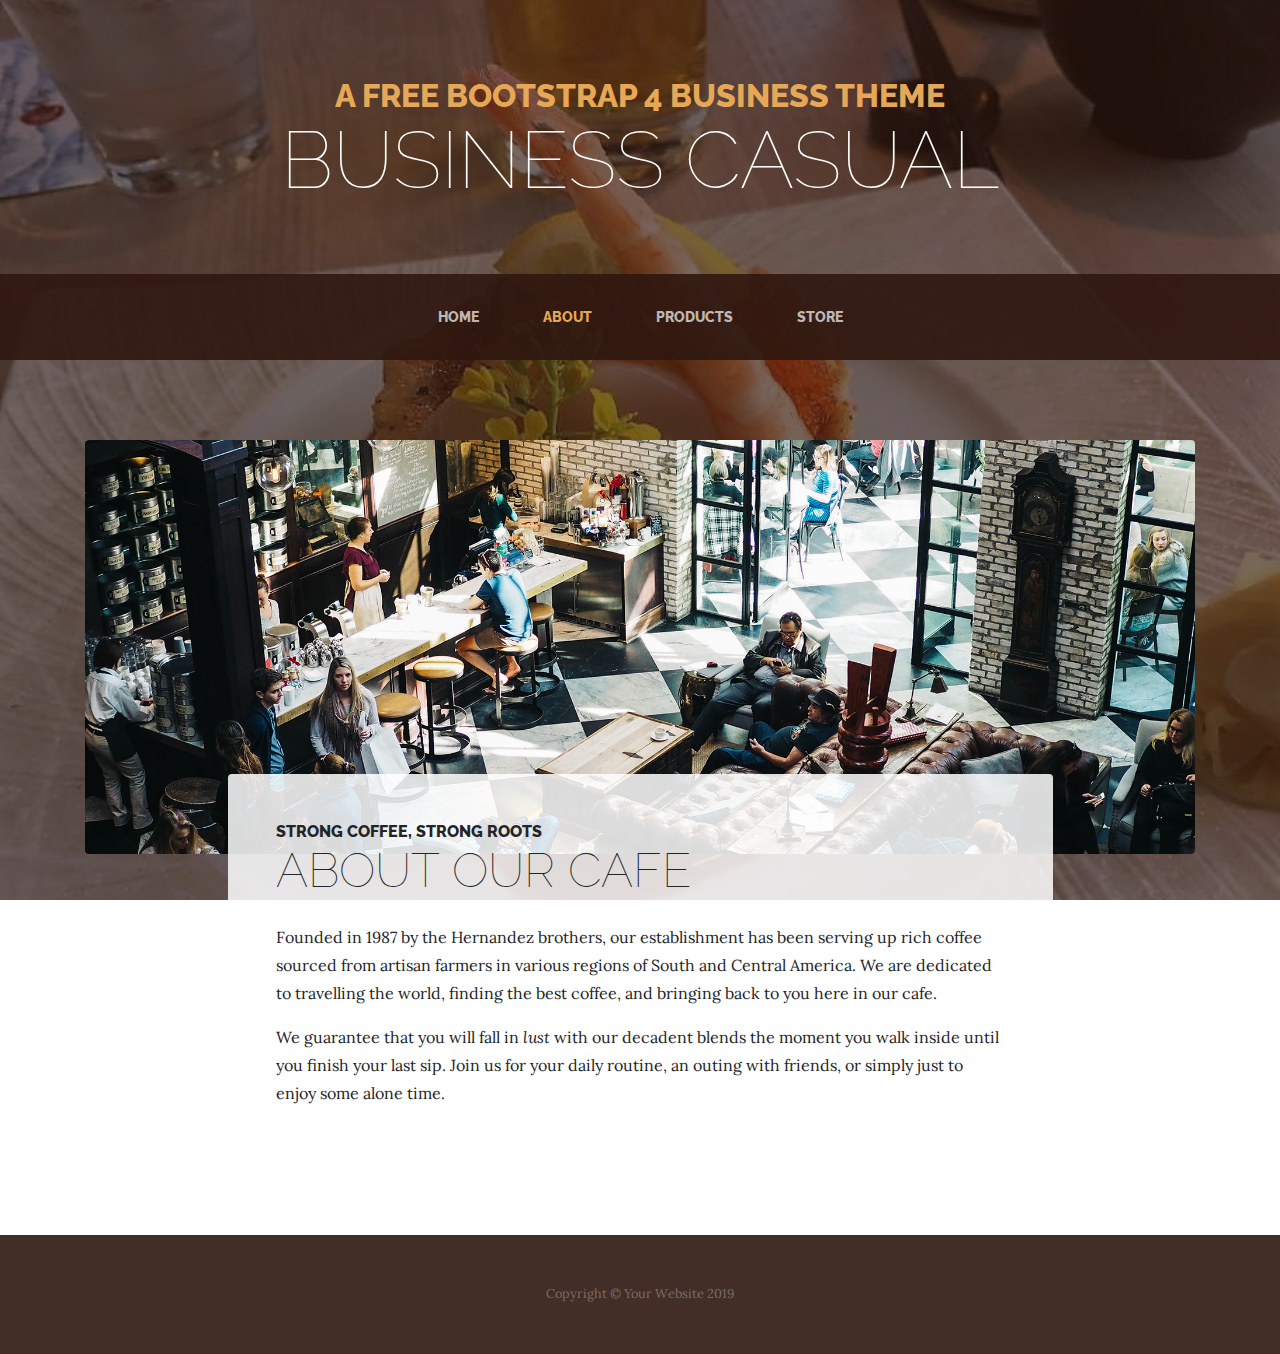
==== startbootstrap-business-casual-gh-pages/about.html @ bfe04715 "projet" ====
<!DOCTYPE html>
<html lang="en">

<head>

  <meta charset="utf-8">
  <meta name="viewport" content="width=device-width, initial-scale=1, shrink-to-fit=no">
  <meta name="description" content="">
  <meta name="author" content="">

  <title>Business Casual - Start Bootstrap Theme</title>

  <!-- Bootstrap core CSS -->
  <link href="vendor/bootstrap/css/bootstrap.min.css" rel="stylesheet">

  <!-- Custom fonts for this template -->
  <link href="https://fonts.googleapis.com/css?family=Raleway:100,100i,200,200i,300,300i,400,400i,500,500i,600,600i,700,700i,800,800i,900,900i" rel="stylesheet">
  <link href="https://fonts.googleapis.com/css?family=Lora:400,400i,700,700i" rel="stylesheet">

  <!-- Custom styles for this template -->
  <link href="css/business-casual.min.css" rel="stylesheet">

</head>

<body>

  <h1 class="site-heading text-center text-white d-none d-lg-block">
    <span class="site-heading-upper text-primary mb-3">A Free Bootstrap 4 Business Theme</span>
    <span class="site-heading-lower">Business Casual</span>
  </h1>

  <!-- Navigation -->
  <nav class="navbar navbar-expand-lg navbar-dark py-lg-4" id="mainNav">
    <div class="container">
      <a class="navbar-brand text-uppercase text-expanded font-weight-bold d-lg-none" href="#">Start Bootstrap</a>
      <button class="navbar-toggler" type="button" data-toggle="collapse" data-target="#navbarResponsive" aria-controls="navbarResponsive" aria-expanded="false" aria-label="Toggle navigation">
        <span class="navbar-toggler-icon"></span>
      </button>
      <div class="collapse navbar-collapse" id="navbarResponsive">
        <ul class="navbar-nav mx-auto">
          <li class="nav-item px-lg-4">
            <a class="nav-link text-uppercase text-expanded" href="index.html">Home
              <span class="sr-only">(current)</span>
            </a>
          </li>
          <li class="nav-item active px-lg-4">
            <a class="nav-link text-uppercase text-expanded" href="about.html">About</a>
          </li>
          <li class="nav-item px-lg-4">
            <a class="nav-link text-uppercase text-expanded" href="products.html">Products</a>
          </li>
          <li class="nav-item px-lg-4">
            <a class="nav-link text-uppercase text-expanded" href="store.html">Store</a>
          </li>
        </ul>
      </div>
    </div>
  </nav>

  <section class="page-section about-heading">
    <div class="container">
      <img class="img-fluid rounded about-heading-img mb-3 mb-lg-0" src="img/about.jpg" alt="">
      <div class="about-heading-content">
        <div class="row">
          <div class="col-xl-9 col-lg-10 mx-auto">
            <div class="bg-faded rounded p-5">
              <h2 class="section-heading mb-4">
                <span class="section-heading-upper">Strong Coffee, Strong Roots</span>
                <span class="section-heading-lower">About Our Cafe</span>
              </h2>
              <p>Founded in 1987 by the Hernandez brothers, our establishment has been serving up rich coffee sourced from artisan farmers in various regions of South and Central America. We are dedicated to travelling the world, finding the best coffee, and bringing back to you here in our cafe.</p>
              <p class="mb-0">We guarantee that you will fall in <em>lust</em> with our decadent blends the moment you walk inside until you finish your last sip. Join us for your daily routine, an outing with friends, or simply just to enjoy some alone time.</p>
            </div>
          </div>
        </div>
      </div>
    </div>
  </section>

  <footer class="footer text-faded text-center py-5">
    <div class="container">
      <p class="m-0 small">Copyright &copy; Your Website 2019</p>
    </div>
  </footer>

  <!-- Bootstrap core JavaScript -->
  <script src="vendor/jquery/jquery.min.js"></script>
  <script src="vendor/bootstrap/js/bootstrap.bundle.min.js"></script>

</body>

</html>
---- startbootstrap-business-casual-gh-pages/css/business-casual.min.css ----
/*!
 * Start Bootstrap - Business Casual v5.0.9 (https://startbootstrap.com/template-overviews/business-casual)
 * Copyright 2013-2019 Start Bootstrap
 * Licensed under MIT (https://github.com/BlackrockDigital/startbootstrap-business-casual/blob/master/LICENSE)
 */body{font-family:Lora;background-image:linear-gradient(rgba(47,23,15,.65),rgba(47,23,15,.65)),url(../img/bg.jpg);background-attachment:fixed;background-position:center;background-size:cover}h1,h2,h3,h4,h5,h6{font-family:Raleway}p{line-height:1.75}.text-faded{color:rgba(255,255,255,.3)}.site-heading{margin-top:5rem;margin-bottom:5rem;text-transform:uppercase;line-height:1;font-family:Raleway}.site-heading .site-heading-upper{display:block;font-size:2rem;font-weight:800}.site-heading .site-heading-lower{font-size:5rem;font-weight:100;line-height:4rem}.page-section{margin-top:5rem;margin-bottom:5rem}.section-heading{text-transform:uppercase}.section-heading .section-heading-upper{display:block;font-size:1rem;font-weight:800}.section-heading .section-heading-lower{display:block;font-size:3rem;font-weight:100}.bg-faded{background-color:rgba(255,255,255,.85)}#mainNav{background-color:rgba(47,23,15,.9);font-family:Raleway}#mainNav .navbar-brand{color:#e6a756}#mainNav .navbar-nav .nav-item .nav-link{color:rgba(255,255,255,.7);font-weight:800}#mainNav .navbar-nav .nav-item.active .nav-link{color:#e6a756}@media (min-width:992px){#mainNav .navbar-nav .nav-item .nav-link{font-size:.9rem}#mainNav .navbar-nav .nav-item .nav-link:hover{color:rgba(255,255,255,.4)}#mainNav .navbar-nav .nav-item.active .nav-link:hover{color:#e6a756}}.btn-xl{font-weight:700;font-size:.8rem;padding-top:1.5rem;padding-bottom:1.5rem;padding-left:2rem;padding-right:2rem}.intro{position:relative}@media (min-width:992px){.intro .intro-img{width:75%;float:right}.intro .intro-text{left:0;width:60%;margin-top:3rem;position:absolute}.intro .intro-text .intro-button{width:100%;left:0;position:absolute;bottom:-2rem}}@media (min-width:1200px){.intro .intro-text{width:45%}}.cta{padding-top:5rem;padding-bottom:5rem;background-color:rgba(230,167,86,.9)}.cta .cta-inner{position:relative;padding:3rem;margin:.5rem;background-color:rgba(255,255,255,.85)}.cta .cta-inner:before{border-radius:.5rem;content:'';position:absolute;top:-.5rem;bottom:-.5rem;left:-.5rem;right:-.5rem;border:.25rem solid rgba(255,255,255,.85)}@media (min-width:992px){.about-heading .about-heading-img{position:relative;z-index:0}.about-heading .about-heading-content{margin-top:-5rem;position:relative;z-index:1}}@media (min-width:992px){.product-item .product-item-title{position:relative;z-index:1;margin-bottom:-3rem}.product-item .product-item-img{position:relative;z-index:0;max-width:60vw}.product-item .product-item-description{position:relative;z-index:1;margin-top:-3rem;max-width:50vw}}.list-hours{font-size:.9rem}.list-hours .list-hours-item{border-bottom:1px solid rgba(230,167,86,.5);padding-bottom:.25rem;margin-bottom:1rem;font-style:italic}.list-hours .list-hours-item.today{font-weight:700;color:#e6a756}@media (min-width:992px){.list-hours{width:50%;font-size:1.1rem}}.address strong{font-size:1.2rem}.footer{background-color:rgba(47,23,15,.9)}.text-primary{color:#e6a756!important}.bg-primary{background-color:#e6a756!important}.btn{box-shadow:0 3px 3px 0 rgba(33,37,41,.1)}.btn-primary{background-color:#e6a756;border-color:#e6a756}.btn-primary:active,.btn-primary:focus,.btn-primary:hover{background-color:#df902a;border-color:#df902a}.font-weight-light{font-weight:100!important}
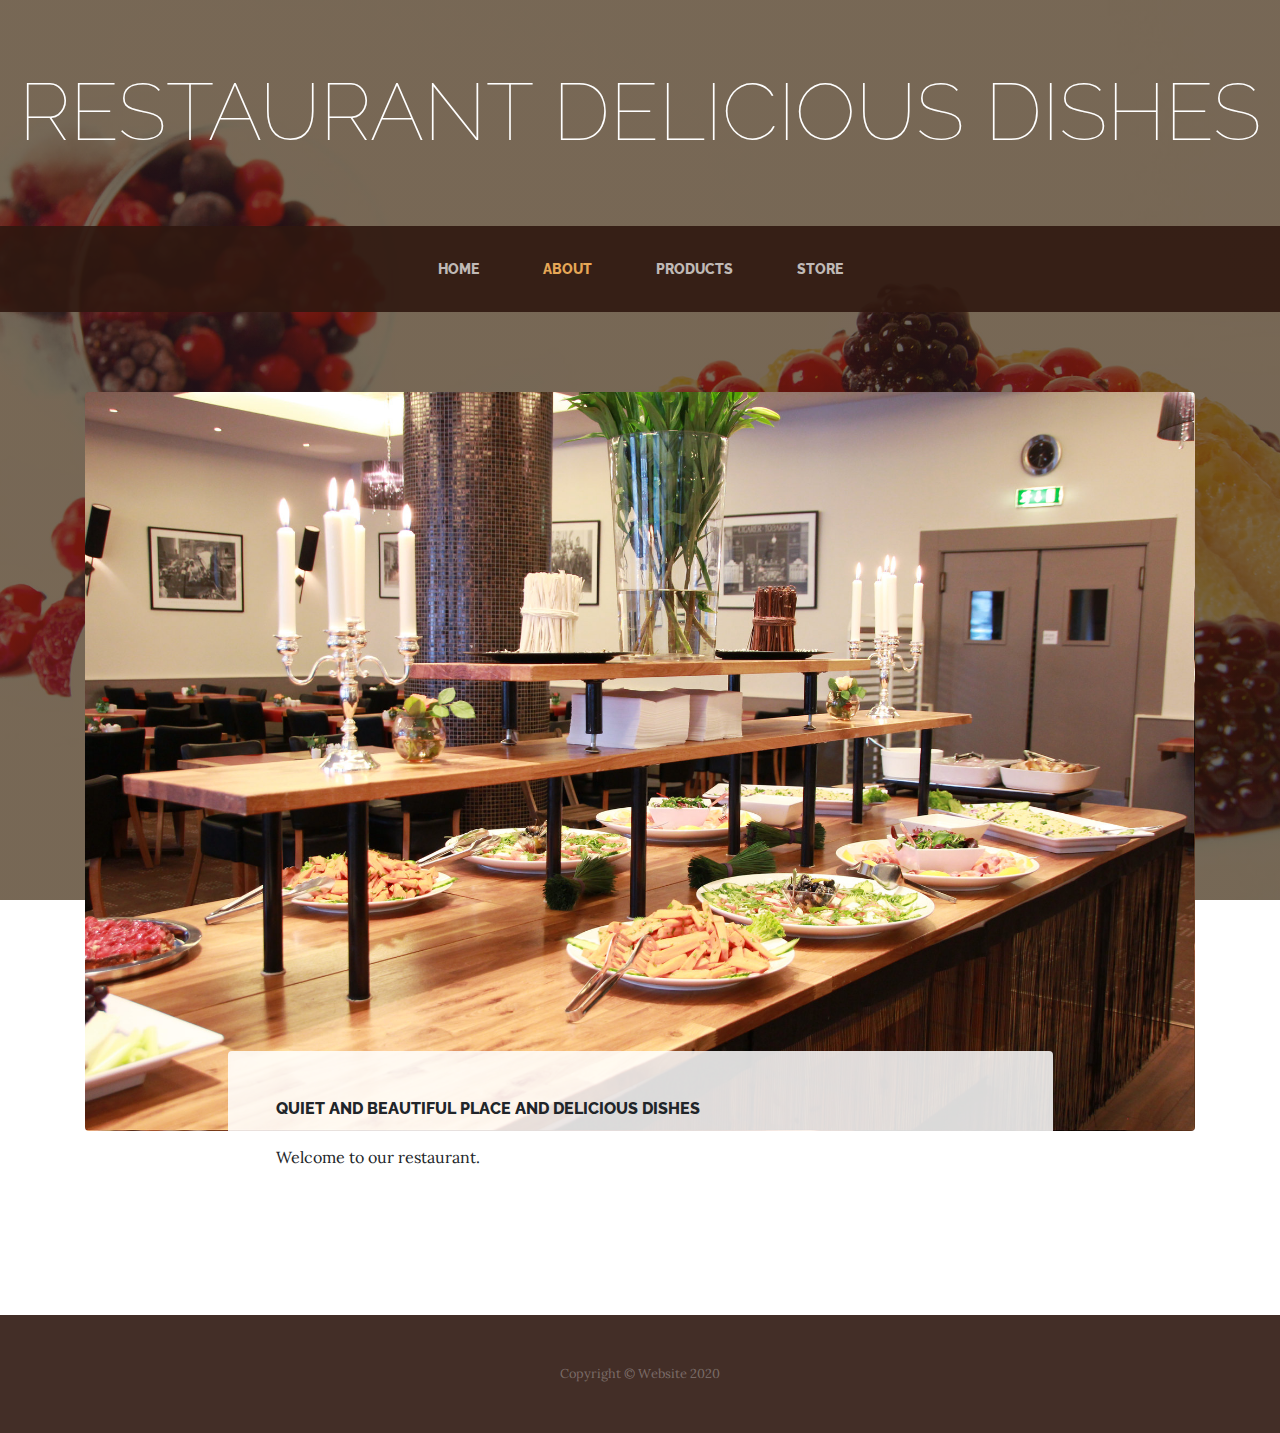
==== commit b47e2ecb: "design" ====
--- a/startbootstrap-business-casual-gh-pages/about.html
+++ b/startbootstrap-business-casual-gh-pages/about.html
@@ -25,8 +25,8 @@
 <body>
 
   <h1 class="site-heading text-center text-white d-none d-lg-block">
-    <span class="site-heading-upper text-primary mb-3">A Free Bootstrap 4 Business Theme</span>
-    <span class="site-heading-lower">Business Casual</span>
+    <span class="site-heading-upper text-primary mb-3"></span>
+    <span class="site-heading-lower">Restaurant Delicious Dishes</span>
   </h1>
 
   <!-- Navigation -->
@@ -59,17 +59,16 @@
 
   <section class="page-section about-heading">
     <div class="container">
-      <img class="img-fluid rounded about-heading-img mb-3 mb-lg-0" src="img/about.jpg" alt="">
+      <img class="img-fluid rounded about-heading-img mb-3 mb-lg-0" src="img/about.jpg" alt=""> 
       <div class="about-heading-content">
         <div class="row">
           <div class="col-xl-9 col-lg-10 mx-auto">
             <div class="bg-faded rounded p-5">
               <h2 class="section-heading mb-4">
-                <span class="section-heading-upper">Strong Coffee, Strong Roots</span>
-                <span class="section-heading-lower">About Our Cafe</span>
+                <span class="section-heading-upper">Quiet and beautiful place and delicious dishes </span>
+                <span class="section-heading-lower"></span>
               </h2>
-              <p>Founded in 1987 by the Hernandez brothers, our establishment has been serving up rich coffee sourced from artisan farmers in various regions of South and Central America. We are dedicated to travelling the world, finding the best coffee, and bringing back to you here in our cafe.</p>
-              <p class="mb-0">We guarantee that you will fall in <em>lust</em> with our decadent blends the moment you walk inside until you finish your last sip. Join us for your daily routine, an outing with friends, or simply just to enjoy some alone time.</p>
+              <p> Welcome to our restaurant.</p>
             </div>
           </div>
         </div>
@@ -79,7 +78,7 @@
 
   <footer class="footer text-faded text-center py-5">
     <div class="container">
-      <p class="m-0 small">Copyright &copy; Your Website 2019</p>
+      <p class="m-0 small">Copyright &copy;  Website 2020</p>
     </div>
   </footer>
 
